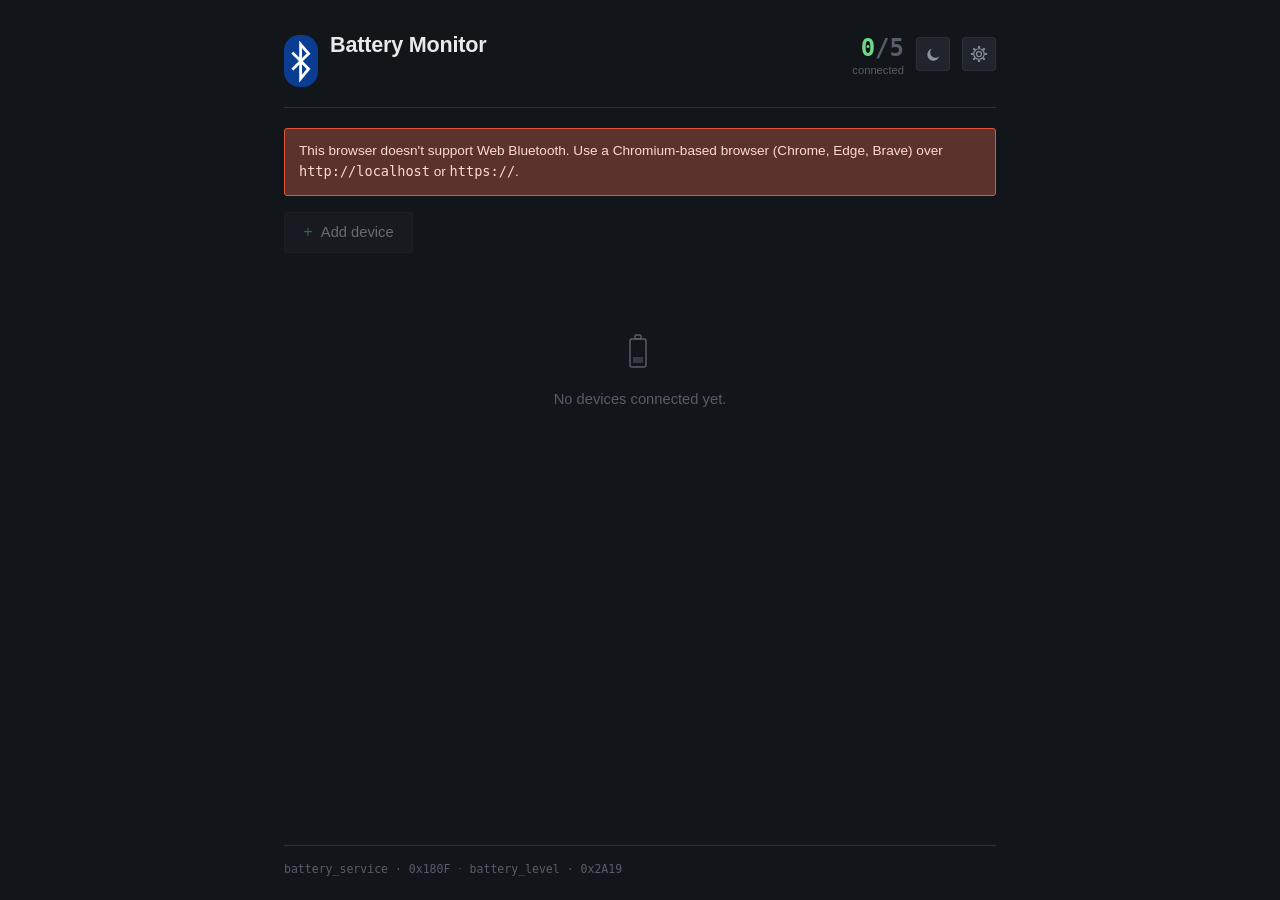
==== BAS-monitor/index.html @ 4ad9ddbb "add Bluetooth BAS Monitor" ====
<!DOCTYPE html>
<html lang="en">
<head>
<meta charset="UTF-8">
<meta name="viewport" content="width=device-width, initial-scale=1.0">
<title>Battery Monitor</title>
<link rel="stylesheet" href="style.css">
</head>
<body>

<div class="frame">

  <header class="panel-header">
    <div class="header-title">
      <img class="logo" src="bluetooth-logo.png" alt="Bluetooth logo" aria-hidden="true">
      <div>
        <h1>Battery Monitor</h1>
        <p class="subtitle" id="appSubtitle"></p>
      </div>
    </div>
    <div class="header-actions">
      <div class="slot-counter">
        <span class="mono slot-count" id="slotCount">0</span><span class="mono slot-max">/5</span>
        <span class="slot-label">connected</span>
      </div>
      <button id="themeToggleBtn" class="icon-btn" title="Switch to light mode" aria-label="Toggle light/dark theme">
        <svg width="17" height="17" viewBox="0 0 24 24" fill="none">
          <path d="M20 14.5A8.5 8.5 0 1 1 9.5 4a7 7 0 1 0 10.5 10.5Z" fill="currentColor"/>
        </svg>
      </button>
      <button id="settingsBtn" class="icon-btn" title="Settings" aria-label="Open settings">
        <svg width="18" height="18" viewBox="0 0 24 24" fill="none">
          <circle cx="12" cy="12" r="3.3" stroke="currentColor" stroke-width="1.6"/>
          <circle cx="12" cy="12" r="7" stroke="currentColor" stroke-width="1.6"/>
          <g fill="currentColor">
            <rect x="10.6" y="1.3" width="2.8" height="2.8" rx="0.6"/>
            <rect x="10.6" y="1.3" width="2.8" height="2.8" rx="0.6" transform="rotate(45 12 12)"/>
            <rect x="10.6" y="1.3" width="2.8" height="2.8" rx="0.6" transform="rotate(90 12 12)"/>
            <rect x="10.6" y="1.3" width="2.8" height="2.8" rx="0.6" transform="rotate(135 12 12)"/>
            <rect x="10.6" y="1.3" width="2.8" height="2.8" rx="0.6" transform="rotate(180 12 12)"/>
            <rect x="10.6" y="1.3" width="2.8" height="2.8" rx="0.6" transform="rotate(225 12 12)"/>
            <rect x="10.6" y="1.3" width="2.8" height="2.8" rx="0.6" transform="rotate(270 12 12)"/>
            <rect x="10.6" y="1.3" width="2.8" height="2.8" rx="0.6" transform="rotate(315 12 12)"/>
          </g>
        </svg>
      </button>
    </div>
  </header>

  <div id="unsupportedBanner" class="banner banner-danger" hidden>
    This browser doesn't support Web Bluetooth. Use a Chromium-based browser (Chrome, Edge, Brave) over
    <span class="mono">http://localhost</span> or <span class="mono">https://</span>.
  </div>

  <div id="statusBar" class="status-bar" hidden></div>

  <main class="board">
    <div class="board-controls">
      <button id="addDeviceBtn" class="btn-add">
        <span class="btn-add-icon">+</span><span id="addBtnLabel">Add device</span>
      </button>
      <p class="hint" id="addHint"></p>
    </div>

    <div id="emptyState" class="empty-state">
      <div class="empty-glyph" aria-hidden="true">
        <svg width="40" height="40" viewBox="0 0 40 40" fill="none">
          <rect x="10" y="6" width="16" height="28" rx="2" stroke="currentColor" stroke-width="1.5"/>
          <rect x="15" y="2" width="6" height="4" rx="1" stroke="currentColor" stroke-width="1.5"/>
          <rect x="13" y="24" width="10" height="6" fill="currentColor" opacity="0.5"/>
        </svg>
      </div>
      <p>No devices connected yet.</p>
      <p class="empty-sub" id="emptySub"></p>
    </div>

    <ul id="deviceList" class="device-list" hidden></ul>
  </main>

  <footer class="panel-footer">
    <span class="mono">battery_service · 0x180F</span>
    <span class="dot-sep">·</span>
    <span class="mono">battery_level · 0x2A19</span>
  </footer>

</div>

<div id="settingsOverlay" class="overlay" hidden>
  <div class="settings-panel" role="dialog" aria-modal="true" aria-labelledby="settingsTitle">
    <div class="settings-header">
      <h2 id="settingsTitle">Settings</h2>
      <button id="settingsCloseBtn" class="icon-btn" aria-label="Close settings">
        <svg width="16" height="16" viewBox="0 0 24 24" fill="none">
          <path d="M5 5l14 14M19 5L5 19" stroke="currentColor" stroke-width="1.8" stroke-linecap="round"/>
        </svg>
      </button>
    </div>

    <div class="settings-field">
      <div class="settings-field-label">
        <label for="prefixInput">Device name prefix</label>
      </div>
      <input type="text" id="prefixInput" class="mono" placeholder="e.g. BAS_ (leave blank for no filter)">
      <p class="settings-hint">Only devices whose name starts with this text appear in the picker. Clear it to show every nearby Bluetooth LE device instead.</p>
    </div>

    <div class="settings-field">
      <div class="settings-field-label">
        <label for="maxDevicesInput">Maximum connected devices</label>
        <span class="mono settings-value" id="maxDevicesValue">5</span>
      </div>
      <input type="range" id="maxDevicesInput" min="1" max="20" step="1" value="5">
      <p class="settings-hint">How many devices can be connected at the same time. 1&ndash;20.</p>
    </div>

    <div class="settings-field">
      <div class="settings-field-label">
        <label for="updateRateInput">Battery update rate</label>
        <span class="mono settings-value" id="updateRateValue">2.0s</span>
      </div>
      <input type="range" id="updateRateInput" min="300" max="10000" step="100" value="2000">
      <p class="settings-hint">How often each connected device is re-read for its battery level. 300ms&ndash;10s. Faster rates use more radio traffic and battery on both ends.</p>
    </div>

    <div class="settings-footer">
      <button id="settingsDoneBtn" class="btn-add">Done</button>
    </div>
  </div>
</div>

<script>
  function syncLogoHeight() {
    var logo = document.querySelector('.logo');
    var title = document.getElementById('appSubtitle') ? document.querySelector('.header-title h1') : null;
    if (logo && title) {
      var h = title.getBoundingClientRect().height;
      if (h > 0) {
        logo.style.height = h + 'px';
        logo.style.width = 'auto';
      }
    }
  }
  window.addEventListener('load', syncLogoHeight);
  window.addEventListener('resize', syncLogoHeight);
</script>
<script src="app.js"></script>
</body>
</html>
---- BAS-monitor/style.css ----
:root {
  --bg: #12151a;
  --panel: #1b1f26;
  --panel-raised: #20242c;
  --line: #2a2f38;
  --line-soft: #23272f;
  --text: #e7e9ec;
  --text-dim: #8b93a1;
  --text-faint: #565e6b;
  --accent: #6fd68a;
  --accent-dim: #3a5c46;
  --warn: #e0a63e;
  --warn-dim: #5c4c2c;
  --danger: #e0543e;
  --danger-dim: #5c332c;
  --radius: 3px;
  font-size: 16px;
}

:root[data-theme="light"] {
  --bg: #f3f4f6;
  --panel: #ffffff;
  --panel-raised: #eef0f3;
  --line: #dadfe5;
  --line-soft: #e8eaed;
  --text: #1a1d22;
  --text-dim: #565f6b;
  --text-faint: #8a92a0;
  --accent: #1f9d52;
  --accent-dim: #cdeedb;
  --warn: #a5680f;
  --warn-dim: #f4e3c2;
  --danger: #c23524;
  --danger-dim: #f6d9d2;
}

* { box-sizing: border-box; }

html, body {
  margin: 0;
  padding: 0;
  background: var(--bg);
  color: var(--text);
  font-family: -apple-system, BlinkMacSystemFont, "Segoe UI", Roboto, Helvetica, Arial, sans-serif;
  min-height: 100vh;
  transition: background 0.15s, color 0.15s;
}

.mono {
  font-family: "SF Mono", "Cascadia Code", "Consolas", "Roboto Mono", monospace;
}

.frame {
  max-width: 760px;
  margin: 0 auto;
  min-height: 100vh;
  padding: 32px 24px 24px;
  display: flex;
  flex-direction: column;
}

/* ---- header ---- */

.panel-header {
  display: flex;
  justify-content: space-between;
  align-items: flex-start;
  gap: 24px;
  padding-bottom: 20px;
  border-bottom: 1px solid var(--line);
  margin-bottom: 20px;
}

.header-title {
  display: flex;
  gap: 12px;
  align-items: flex-start;
}

.header-title .logo {
  color: var(--accent);
  flex-shrink: 0;
  margin-top: 3px;
}

.header-title h1 {
  font-size: 1.35rem;
  font-weight: 600;
  letter-spacing: -0.01em;
  margin: 0 0 6px;
}

.subtitle {
  margin: 0;
  color: var(--text-dim);
  font-size: 0.85rem;
  line-height: 1.55;
  max-width: 62ch;
}

.header-actions {
  display: flex;
  align-items: center;
  gap: 12px;
  flex-shrink: 0;
}

.slot-counter {
  text-align: right;
  padding-top: 2px;
}

.icon-btn {
  background: var(--panel-raised);
  border: 1px solid var(--line);
  color: var(--text-dim);
  width: 34px;
  height: 34px;
  border-radius: var(--radius);
  display: inline-flex;
  align-items: center;
  justify-content: center;
  cursor: pointer;
  transition: border-color 0.15s, color 0.15s;
}

.icon-btn:hover {
  border-color: var(--accent);
  color: var(--accent);
}

.slot-count {
  font-size: 1.5rem;
  font-weight: 600;
  color: var(--accent);
}

.slot-max {
  font-size: 1.5rem;
  font-weight: 600;
  color: var(--text-faint);
}

.slot-label {
  display: block;
  font-size: 0.7rem;
  color: var(--text-faint);
  text-transform: lowercase;
  margin-top: 2px;
}

/* ---- banners / status ---- */

.banner {
  padding: 12px 14px;
  border-radius: var(--radius);
  font-size: 0.85rem;
  line-height: 1.5;
  margin-bottom: 16px;
  border: 1px solid;
}

.banner-danger {
  background: var(--danger-dim);
  border-color: var(--danger);
  color: #ffd9d2;
}

.status-bar {
  padding: 10px 14px;
  border-radius: var(--radius);
  font-size: 0.83rem;
  margin-bottom: 16px;
  border: 1px solid var(--line);
  background: var(--panel);
  color: var(--text-dim);
}

.status-bar.status-error {
  border-color: var(--danger);
  background: var(--danger-dim);
  color: #ffd9d2;
}

/* ---- controls ---- */

.board {
  flex: 1;
}

.board-controls {
  margin-bottom: 24px;
}

.btn-add {
  background: var(--panel-raised);
  border: 1px solid var(--line);
  color: var(--text);
  font-size: 0.92rem;
  font-weight: 500;
  padding: 11px 18px;
  border-radius: var(--radius);
  cursor: pointer;
  display: inline-flex;
  align-items: center;
  gap: 8px;
  transition: border-color 0.15s, background 0.15s;
}

.btn-add:hover:not(:disabled) {
  border-color: var(--accent);
  background: #232830;
}

.btn-add:disabled {
  opacity: 0.4;
  cursor: not-allowed;
}

.btn-add-icon {
  color: var(--accent);
  font-size: 1.05rem;
  line-height: 1;
}

.hint {
  color: var(--text-faint);
  font-size: 0.8rem;
  line-height: 1.5;
  margin: 10px 2px 0;
  max-width: none;
}

/* ---- empty state ---- */

.empty-state {
  text-align: center;
  padding: 56px 20px;
  color: var(--text-faint);
}

.empty-glyph {
  color: var(--text-faint);
  margin-bottom: 14px;
}

.empty-state p {
  margin: 4px 0;
  font-size: 0.92rem;
}

.empty-sub {
  font-size: 0.82rem;
  color: var(--text-faint);
}

/* ---- device list ---- */

.device-list {
  list-style: none;
  margin: 0;
  padding: 0;
  display: flex;
  flex-direction: column;
  gap: 10px;
}

.device-card {
  border: 1px solid var(--line);
  background: var(--panel);
  border-radius: var(--radius);
  padding: 16px 18px;
  display: grid;
  grid-template-columns: auto 1fr auto;
  align-items: center;
  gap: 16px;
}

.device-status-dot {
  width: 9px;
  height: 9px;
  border-radius: 50%;
  background: var(--text-faint);
  flex-shrink: 0;
}

.device-card[data-state="connected"] .device-status-dot {
  background: var(--accent);
  box-shadow: 0 0 0 3px var(--accent-dim);
}

.device-card[data-state="connecting"] .device-status-dot {
  background: var(--warn);
  box-shadow: 0 0 0 3px var(--warn-dim);
  animation: pulse 1.1s ease-in-out infinite;
}

.device-card[data-state="disconnected"] .device-status-dot,
.device-card[data-state="error"] .device-status-dot {
  background: var(--danger);
  box-shadow: 0 0 0 3px var(--danger-dim);
}

@keyframes pulse {
  0%, 100% { opacity: 1; }
  50% { opacity: 0.35; }
}

.device-info {
  min-width: 0;
}

.device-name {
  font-weight: 600;
  font-size: 0.95rem;
  white-space: nowrap;
  overflow: hidden;
  text-overflow: ellipsis;
}

.device-meta {
  font-size: 0.76rem;
  color: var(--text-faint);
  margin-top: 3px;
  white-space: nowrap;
  overflow: hidden;
  text-overflow: ellipsis;
}

.battery-block {
  display: flex;
  align-items: center;
  gap: 12px;
  flex-shrink: 0;
}

.battery-readout {
  text-align: right;
  min-width: 56px;
}

.battery-pct {
  font-size: 1.3rem;
  font-weight: 700;
  line-height: 1;
}

.battery-pct.level-good { color: var(--accent); }
.battery-pct.level-warn { color: var(--warn); }
.battery-pct.level-low { color: var(--danger); }
.battery-pct.level-unknown { color: var(--text-faint); font-size: 0.85rem; font-weight: 500; }

.battery-bar-track {
  width: 46px;
  height: 6px;
  background: var(--line-soft);
  border-radius: 3px;
  overflow: hidden;
}

.battery-bar-fill {
  height: 100%;
  border-radius: 3px;
  transition: width 0.3s ease;
  background: var(--accent);
}

.battery-bar-fill.level-good { background: var(--accent); }
.battery-bar-fill.level-warn { background: var(--warn); }
.battery-bar-fill.level-low { background: var(--danger); }

.remove-btn {
  background: none;
  border: 1px solid var(--line);
  color: var(--text-faint);
  border-radius: var(--radius);
  width: 28px;
  height: 28px;
  cursor: pointer;
  font-size: 0.9rem;
  line-height: 1;
  flex-shrink: 0;
}

.remove-btn:hover {
  border-color: var(--danger);
  color: var(--danger);
}

/* ---- footer ---- */

.panel-footer {
  margin-top: 32px;
  padding-top: 16px;
  border-top: 1px solid var(--line);
  font-size: 0.72rem;
  color: var(--text-faint);
  display: flex;
  gap: 8px;
}

.dot-sep { color: var(--text-faint); }

/* ---- settings modal ---- */

.overlay {
  position: fixed;
  inset: 0;
  background: rgba(8, 10, 13, 0.65);
  display: flex;
  align-items: center;
  justify-content: center;
  padding: 20px;
  z-index: 10;
}

.overlay[hidden] {
  display: none;
}

.settings-panel {
  background: var(--panel);
  border: 1px solid var(--line);
  border-radius: 6px;
  width: 100%;
  max-width: 420px;
  padding: 22px 24px 8px;
  box-shadow: 0 12px 40px rgba(0, 0, 0, 0.5);
}

.settings-header {
  display: flex;
  justify-content: space-between;
  align-items: center;
  margin-bottom: 18px;
}

.settings-header h2 {
  font-size: 1.05rem;
  font-weight: 600;
  margin: 0;
}

.settings-field {
  margin-bottom: 22px;
}

.settings-field-label {
  display: flex;
  justify-content: space-between;
  align-items: baseline;
  margin-bottom: 8px;
}

.settings-field-label label {
  font-size: 0.88rem;
  font-weight: 500;
  color: var(--text);
}

.settings-value {
  color: var(--accent);
  font-size: 0.88rem;
  font-weight: 600;
}

.settings-field input[type="range"] {
  width: 100%;
  accent-color: var(--accent);
  background: transparent;
  cursor: pointer;
}

.settings-field input[type="text"] {
  width: 100%;
  background: var(--panel-raised);
  border: 1px solid var(--line);
  color: var(--text);
  font-size: 0.88rem;
  padding: 9px 10px;
  border-radius: var(--radius);
  outline: none;
}

.settings-field input[type="text"]:focus {
  border-color: var(--accent);
}

.settings-hint {
  color: var(--text-faint);
  font-size: 0.76rem;
  line-height: 1.5;
  margin: 8px 0 0;
}

.settings-footer {
  display: flex;
  justify-content: flex-end;
  padding: 8px 0 16px;
}

@media (max-width: 520px) {
  .panel-header { flex-direction: column; }
  .slot-counter { text-align: left; }
  .device-card { grid-template-columns: auto 1fr; row-gap: 10px; }
  .battery-block { grid-column: 1 / -1; justify-content: space-between; }
  .remove-btn { grid-column: 2; justify-self: end; margin-top: -38px; }
}
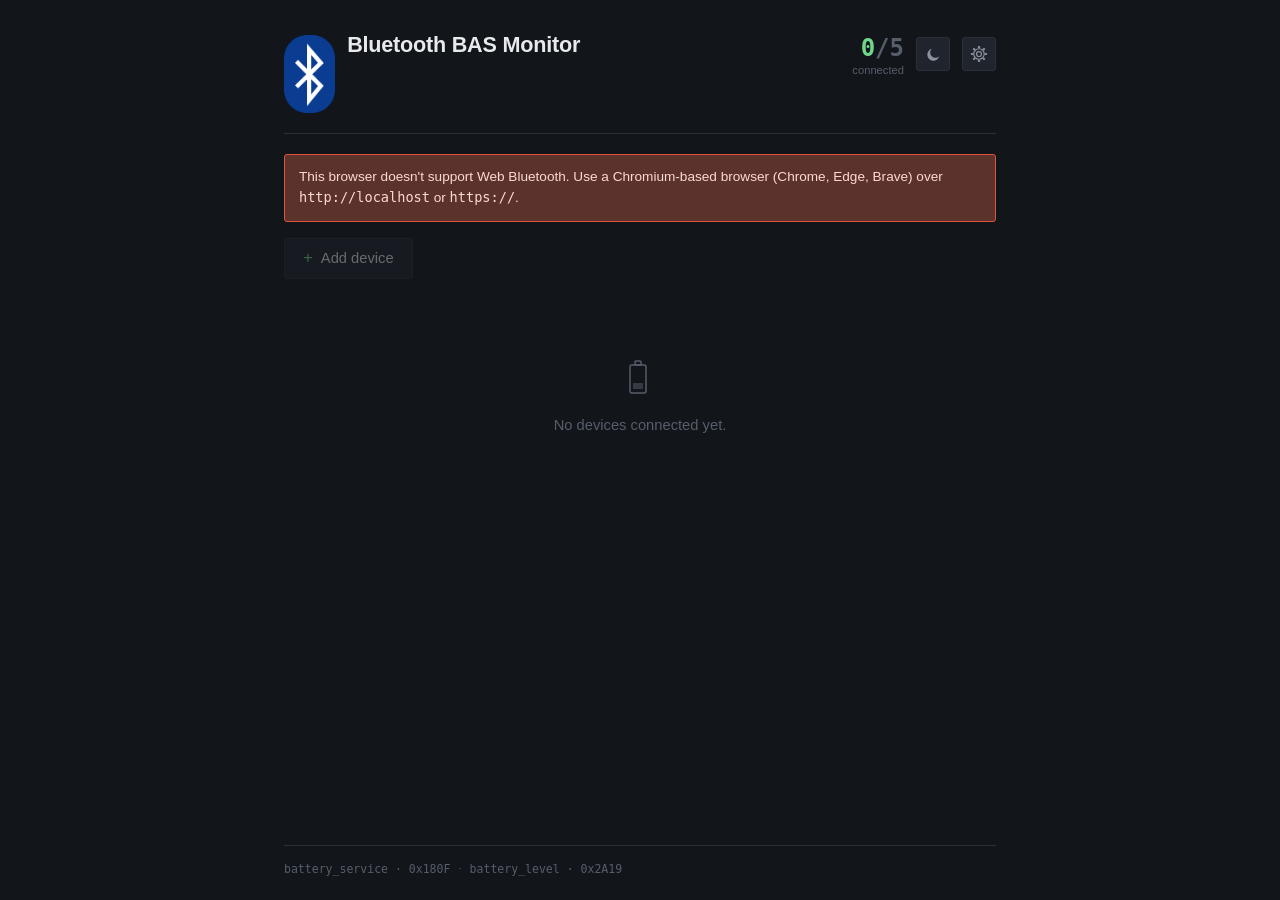
==== commit 5d446932: "Update index.html" ====
--- a/BAS-monitor/index.html
+++ b/BAS-monitor/index.html
@@ -14,7 +14,7 @@
     <div class="header-title">
       <img class="logo" src="bluetooth-logo.png" alt="Bluetooth logo" aria-hidden="true">
       <div>
-        <h1>Battery Monitor</h1>
+        <h1>Bluetooth BAS Monitor</h1>
         <p class="subtitle" id="appSubtitle"></p>
       </div>
     </div>
